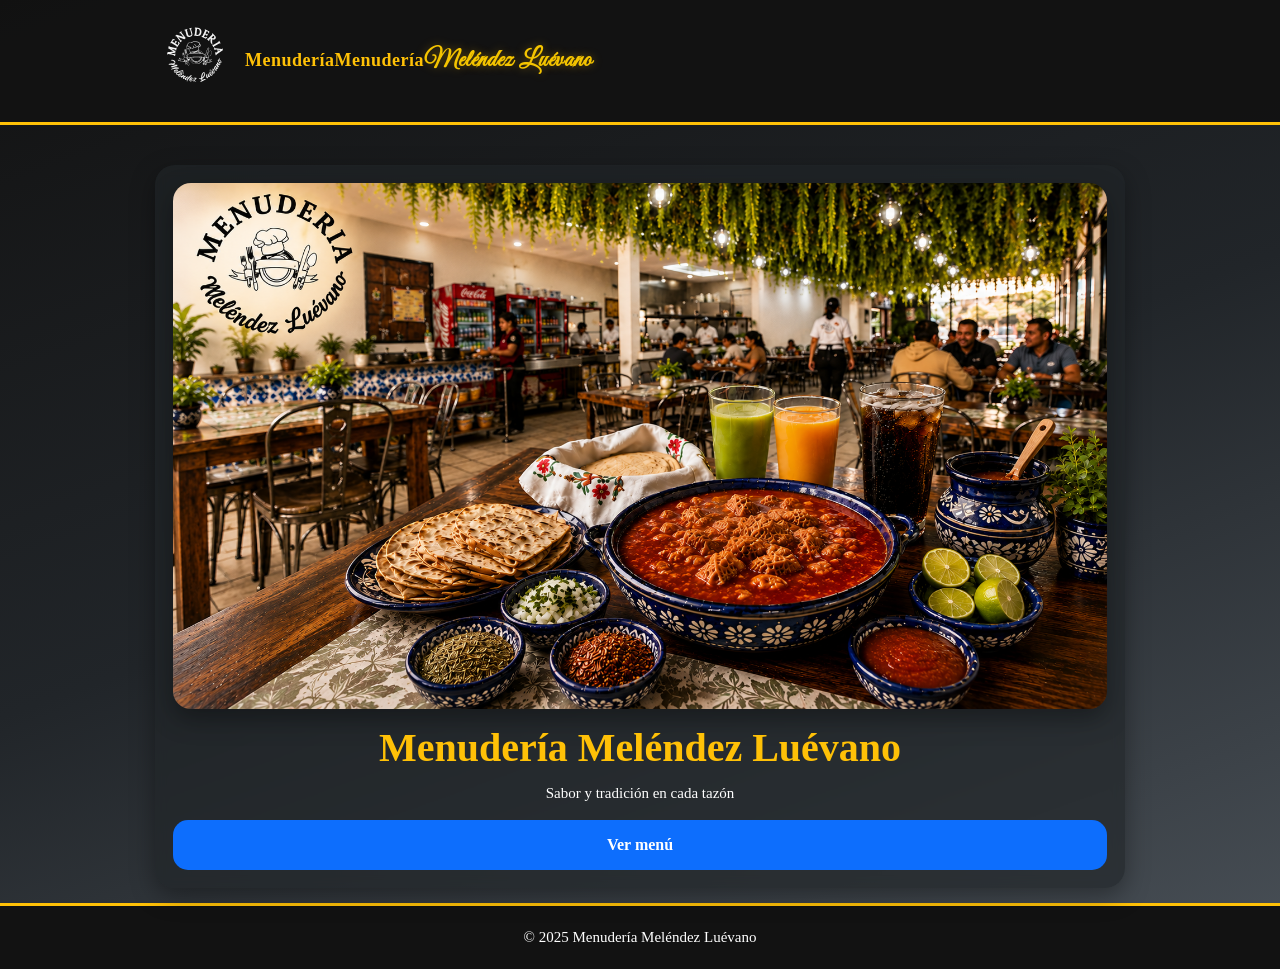
==== index.html @ fc30be2c "Modifique el tipo de letra del  ombre" ====
<!DOCTYPE html>
<html lang="es">
<head>
  <meta charset="UTF-8">
  <meta name="viewport" content="width=device-width, initial-scale=1.0">
  <title>Menudería Meléndez Luévano</title>

  <link href="https://cdn.jsdelivr.net/npm/bootstrap@5.3.3/dist/css/bootstrap.min.css" rel="stylesheet">
  <link rel="stylesheet" href="estilos/estilos.css">
  <link href="https://fonts.googleapis.com/css2?family=Great+Vibes&display=swap" rel="stylesheet">
</head>

<body>

  <nav class="navbar sticky-top">
    <div class="container menu-container">
      <a class="navbar-brand d-flex align-items-center" href="index.html">
        <img src="imaganes/logomenudoblanco.svg" class="logo-nav" alt="Logo">
        <span>Menudería</span>
        <span>Menudería</span>
        <span class="titulo-navbar-MENU">Meléndez Luévano</span>
      </a>
    </div>
  </nav>

  <main class="menu-container">
    <section class="pantalla">

     

      <img src="imaganes/BANNER1(1).png" class="hero" alt="Menudo tradicional">

      <h1 class="titulo">Menudería Meléndez Luévano</h1>

      <p>Sabor y tradición en cada tazón</p>

      <a href="menu.html" class="btn-cta">Ver menú</a>

    </section>
  </main>



  <footer class="footer">
    <p>&copy; 2025 Menudería Meléndez Luévano</p>
  </footer>

</body>
</html>
---- estilos/estilos.css ----
/* ==================================================
   CSS INICIAL - PROYECTO FINAL
   Menudería Meléndez Luévano
   ================================================== */


/* ===== 1. VARIABLES DE COLOR ===== */

:root{
  --color-blanco:#ffffff;
  --color-negro:#121212;
  --color-gris-oscuro:#212529;
  --color-gris:#6c757d;
  --color-gris-borde:#495057;
  --color-amarillo:#ffc107;
  --color-cafe:#6b3f1d;
  --color-azul-cta:#0d6efd;

  --sombra-negra:rgba(0,0,0,0.5);
  --sombra-amarilla:rgba(255,193,7,0.5);
}


/* ===== 2. RESET GENERAL ===== */

*{
  box-sizing:border-box;
  margin:0;
  padding:0;
}

html,
body{
  min-height:100%;
}

body{
  min-height:100vh;
  display:flex;
  flex-direction:column;
  font-family:'Times New Roman', Times, serif;
  background:linear-gradient(160deg, var(--color-negro), var(--color-gris-oscuro), var(--color-gris-borde));
  color:var(--color-blanco);
}


/* ===== 3. SELECTORES BASE ===== */

main{
  flex:1;
}

h1,
h2,
h3,
h4,
h5{
  color:var(--color-blanco);
  text-align:center;
  font-weight:bold;
}

p{
  color:var(--color-blanco);
  text-align:center;
  font-size:15px;
}

a{
  text-decoration:none;
}

img{
  max-width:100%;
  height:auto;
  display:block;
}

ul{
  padding:0;
}


/* ===== 4. CONTENEDORES ===== */

.menu-container{
  width:100%;
  max-width:1000px;
  margin:0 auto;
  padding:15px;
}

.pantalla{
  background:rgba(33,37,41,0.65);
  backdrop-filter:blur(6px);
  border:none;
  border-radius:20px;
  padding:18px;
  margin-top:25px;
  box-shadow:0 8px 25px rgba(0,0,0,0.35);
}


/* ===== 5. NAVBAR ===== */

.navbar{
  background:rgba(18,18,18,0.95);
  border-bottom:3px solid var(--color-amarillo);
}

.navbar .menu-container{
  padding-top:8px;
  padding-bottom:8px;
}

.navbar-brand{
  max-width:100%;
}

.navbar-brand span{
  color:var(--color-amarillo);
  font-weight:bold;
  font-size:18px;
  line-height:1.1;
  letter-spacing:0.5px;
  white-space:normal;
}

.navbar-centro{
  display:flex;
  justify-content:center;
  align-items:center;
}

.titulo-navbar,
.titulo-navbar-MENU{
  color:var(--color-amarillo);
  font-family:'Times New Roman', Times, serif;
  font-size:32px;
  font-weight:bold;
  text-align:center;
  margin:0;
  letter-spacing:1px;
  text-shadow:0 0 10px rgba(255,193,7,0.35);
}

.link-navbar{
  color:var(--color-amarillo);
  text-decoration:none;
}

.link-navbar:hover{
  color:var(--color-blanco);
}


/* ===== 6. LOGOTIPOS ===== */

.logo-nav{
  width:80px;
  height:80px;
  object-fit:contain;
  filter:brightness(0) invert(1);
  opacity:0.95;
  margin-right:10px;
}

.barra{
  height:70px;
  display:flex;
  justify-content:center;
  align-items:center;
  background:var(--color-negro);
  border:2px solid var(--color-amarillo);
  border-radius:15px;
  margin-bottom:15px;
}

.barra a{
  height:100%;
  display:flex;
  justify-content:center;
  align-items:center;
  text-decoration:none;
}

.logo-barra{
  height:58px;
  width:auto;
  object-fit:contain;
  filter:brightness(0) invert(1);
  opacity:0.95;
}

.logo-menu-link{
  display:flex;
  justify-content:center;
  align-items:center;
  margin-top:35px;
  margin-bottom:25px;
}

.logo-barra-menu{
  width:135px;
  height:135px;
  object-fit:contain;
  filter:brightness(0) invert(1);
  opacity:0.95;
}


/* ===== 7. IMÁGENES ===== */

.hero,
.imagen,
.logo-contacto{
  width:100%;
  height:auto;
  object-fit:contain;
  border-radius:18px;
  border:none;
  margin-bottom:15px;
  box-shadow:0 10px 25px rgba(0,0,0,0.35);
}

.logo-contacto{
  background:var(--color-blanco);
  padding:15px;
}


/* ===== 8. TEXTOS ===== */

.titulo{
  color:var(--color-amarillo);
  font-weight:bold;
  margin-bottom:10px;
}

.precio{
  color:var(--color-amarillo);
  font-weight:bold;
  font-size:18px;
}


/* ===== 9. MENÚ PRINCIPAL ===== */

.menu-principal{
  display:flex;
  flex-direction:column;
  align-items:center;
  justify-content:flex-start;
  gap:12px;
  padding-top:55px;
}

.opcion{
  width:100%;
  max-width:400px;
  display:block;
  background:var(--color-gris-oscuro);
  color:var(--color-blanco);
  border:2px solid var(--color-gris);
  border-radius:15px;
  padding:18px;
  margin:12px 0;
  text-align:center;
  font-size:20px;
  font-weight:bold;
  letter-spacing:0.5px;
  text-decoration:none;
  transition:all 0.3s ease;
    background:rgba(255,255,255,0.03);
  border:1px solid rgba(255,255,255,0.15);
}

.opcion:hover{
  color:var(--color-azul-cta);
  border-color:var(--color-azul-cta);
  transform:translateY(-3px);
}


/* ===== 10. BOTONES ===== */

.btn-cta{
  display:block;
  width:100%;
  background:var(--color-azul-cta);
  color:var(--color-blanco);
  border:none;
  padding:13px;
  border-radius:15px;
  font-weight:bold;
  text-align:center;
  text-decoration:none;
  margin-top:12px;
  transition:all 0.3s ease;
}

.btn-cta:hover{
  color:var(--color-azul-cta);
  background:var(--color-blanco);
}


/* ===== 11. LISTAS ===== */

.lista{
  list-style:none;
  margin-top:10px;
}

.lista li{
  color:var(--color-blanco);
  border-bottom:1px dashed var(--color-gris);
  padding:7px 0;
  text-align:center;
}


/* ===== 12. FORMULARIOS ===== */

input,
textarea,
select,
button{
  font-family:'Times New Roman', Times, serif;
  border-radius:10px;
  padding:10px;
  border:2px solid var(--color-gris);
}

input:focus,
textarea:focus,
select:focus{
  outline:none;
  border-color:var(--color-amarillo);
  box-shadow:0 0 8px var(--sombra-amarilla);
}


/* ===== 13. FOOTER ===== */

.footer{
  text-align:center;
  padding:20px;
  border-top:3px solid var(--color-amarillo);
  background:var(--color-negro);
}

.footer p{
  margin:0;
}


/* ===== 14. CLASES DE APOYO ===== */

.texto-centro{
  text-align:center;
}

.color-amarillo{
  color:var(--color-amarillo);
}

.fondo-negro{
  background:var(--color-negro);
}

.sombra{
  box-shadow:0 5px 15px rgba(0,0,0,0.4);
}


/* ===== 15. RESPONSIVE DESIGN ===== */

@media(max-width:768px){

  .menu-container{
    max-width:430px;
  }

  .navbar-brand span{
    font-size:15px;
  }

  .titulo-navbar,
  .titulo-navbar-MENU{
    font-size:24px;
    line-height:1.2;
  }

  .titulo{
    font-size:28px;
  }

  .opcion{
    font-size:18px;
  }

  .btn-cta{
    font-size:14px;
  }

}










.barra{
  background:transparent;
  margin-bottom:10px;
  display:flex;
  justify-content:center;
  align-items:center;
}


/* ===== CONTACTO ===== */

.contacto-card{
  max-width:520px;
  margin:30px auto;
  padding:28px;
}

.logo-contacto-contenedor{
  display:flex;
  justify-content:center;
  align-items:center;
  margin-bottom:20px;
}

.logo-contacto-limpio{
  width:120px;
  height:auto;
  object-fit:contain;
  filter:brightness(0) invert(1);
  opacity:0.95;
}

.texto-contacto{
  margin-bottom:25px;
  color:rgba(255,255,255,0.85);
}

.info-contacto{
  display:flex;
  flex-direction:column;
  gap:14px;
  margin-bottom:25px;
}

.item-contacto{
  display:flex;
  align-items:center;
  gap:12px;
  background:rgba(255,255,255,0.05);
  border:1px solid rgba(255,255,255,0.12);
  border-radius:15px;
  padding:14px;
  color:var(--color-blanco);
  box-shadow:0 6px 15px rgba(0,0,0,0.25);
}

.item-contacto i{
  color:var(--color-amarillo);
  font-size:22px;
}

.form-contacto{
  display:flex;
  flex-direction:column;
  gap:12px;
  margin-bottom:22px;
}

.form-contacto input,
.form-contacto textarea{
  width:100%;
  background:rgba(255,255,255,0.95);
  color:#212529;
  border:none;
  border-radius:14px;
  padding:14px;
  font-size:16px;
}

.form-contacto textarea{
  min-height:90px;
  resize:none;
}

.form-contacto button{
  background:var(--color-amarillo);
  color:var(--color-negro);
  border:none;
  border-radius:14px;
  padding:14px;
  font-weight:bold;
  font-size:16px;
}

.acciones-contacto{
  display:flex;
  flex-direction:column;
  gap:12px;
}

.btn-contacto{
  display:flex;
  align-items:center;
  justify-content:center;
  gap:10px;
  padding:15px;
  border-radius:16px;
  font-weight:bold;
  text-decoration:none;
  transition:all 0.3s ease;
}

.btn-mapa{
  background:var(--color-amarillo);
  color:var(--color-negro);
}

.btn-whatsapp{
  background:#25D366;
  color:white;
}

.btn-regresar{
  background:var(--color-cafe);
  color:white;
}

.btn-contacto:hover{
  transform:translateY(-3px);
  filter:brightness(1.1);
  color:white;
}


.complementoaguacate{
    width:fit-content;
    margin:20px auto;
    padding:15px 25px;
    background:rgba(18,18,18,0.9);
    border:2px solid var(--color-amarillo);
    border-radius:15px;
    text-align:center;
    box-shadow:0 0 12px rgba(255,193,7,0.25);
}

.complementoaguacate p{
    margin:0;
    color:white;
    font-size:18px;
    font-weight:bold;
}

.complementoaguacate span{
    display:block;
    margin-top:6px;
    color:var(--color-amarillo);
    font-size:14px;
    font-style:italic;
}
span.titulo-navbar-MENU {
  font-family: 'Great Vibes', cursive;
  color: #f4c400;
  font-size: 25px;
  letter-spacing: 1px;
}
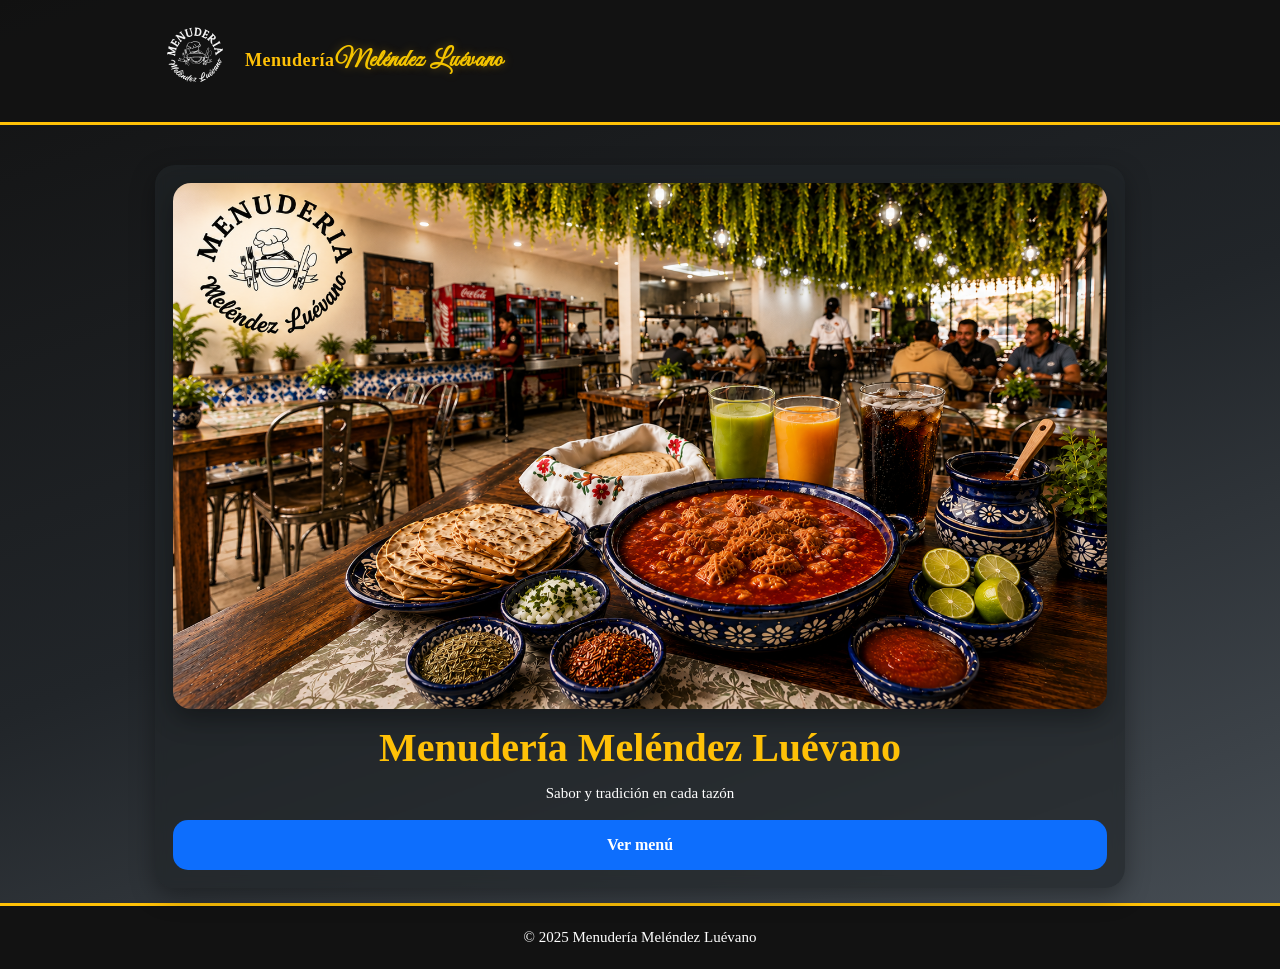
==== commit 86ed4f33: "quite un nombre repetido" ====
--- a/index.html
+++ b/index.html
@@ -16,7 +16,6 @@
     <div class="container menu-container">
       <a class="navbar-brand d-flex align-items-center" href="index.html">
         <img src="imaganes/logomenudoblanco.svg" class="logo-nav" alt="Logo">
-        <span>Menudería</span>
         <span>Menudería</span>
         <span class="titulo-navbar-MENU">Meléndez Luévano</span>
       </a>
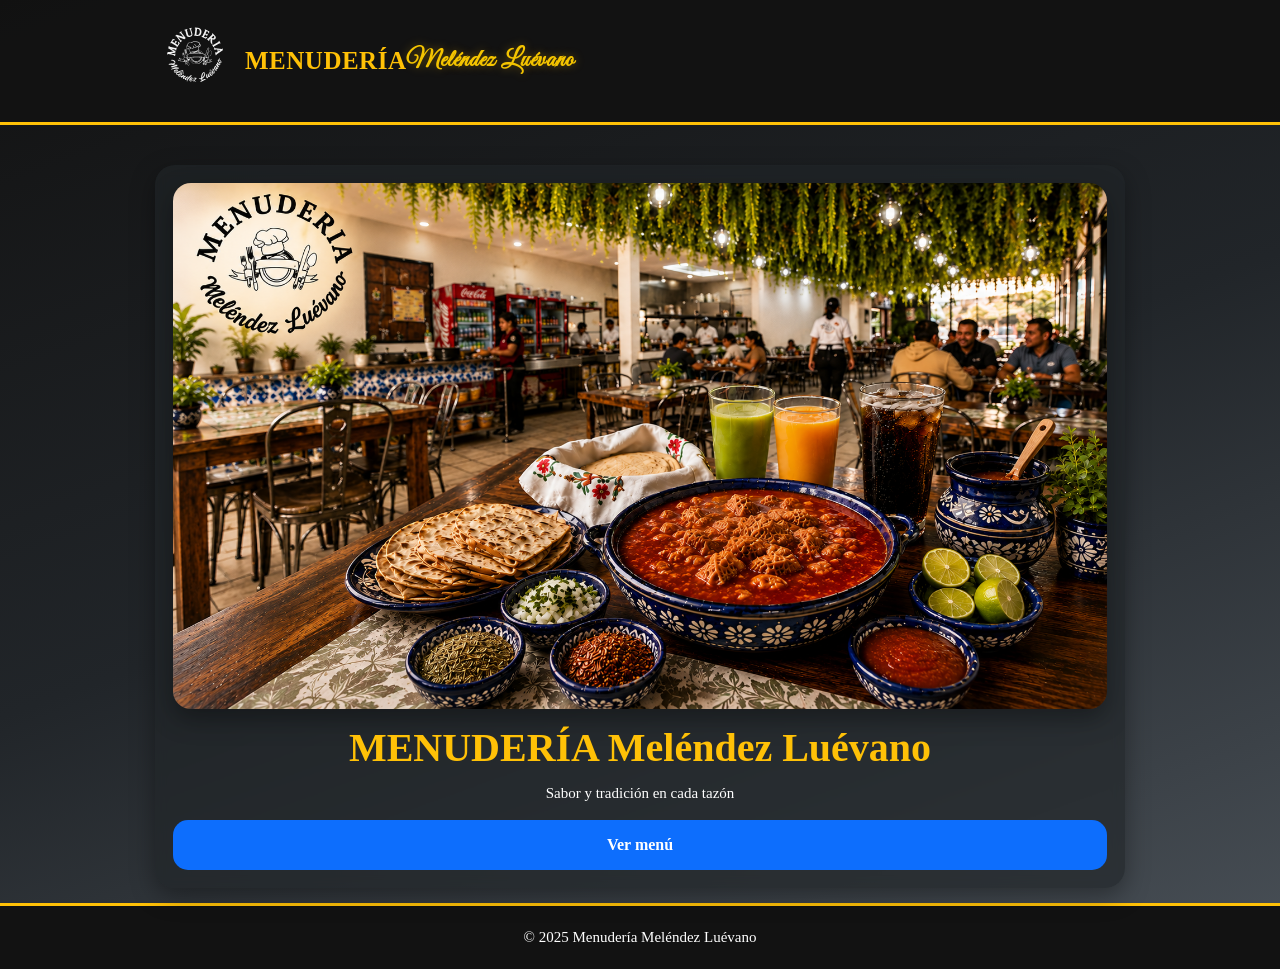
==== commit 254ace1f: "Se modifico el nombre" ====
--- a/index.html
+++ b/index.html
@@ -3,11 +3,12 @@
 <head>
   <meta charset="UTF-8">
   <meta name="viewport" content="width=device-width, initial-scale=1.0">
-  <title>Menudería Meléndez Luévano</title>
+  <title>MENUDERÍA Meléndez Luévano</title>
 
   <link href="https://cdn.jsdelivr.net/npm/bootstrap@5.3.3/dist/css/bootstrap.min.css" rel="stylesheet">
   <link rel="stylesheet" href="estilos/estilos.css">
   <link href="https://fonts.googleapis.com/css2?family=Great+Vibes&display=swap" rel="stylesheet">
+  
 </head>
 
 <body>
@@ -16,7 +17,7 @@
     <div class="container menu-container">
       <a class="navbar-brand d-flex align-items-center" href="index.html">
         <img src="imaganes/logomenudoblanco.svg" class="logo-nav" alt="Logo">
-        <span>Menudería</span>
+        <span>MENUDERÍA</span>
         <span class="titulo-navbar-MENU">Meléndez Luévano</span>
       </a>
     </div>
@@ -29,7 +30,7 @@
 
       <img src="imaganes/BANNER1(1).png" class="hero" alt="Menudo tradicional">
 
-      <h1 class="titulo">Menudería Meléndez Luévano</h1>
+      <h1 class="titulo">MENUDERÍA Meléndez Luévano</h1>
 
       <p>Sabor y tradición en cada tazón</p>
 
--- a/estilos/estilos.css
+++ b/estilos/estilos.css
@@ -120,10 +120,18 @@
 .navbar-brand span{
   color:var(--color-amarillo);
   font-weight:bold;
-  font-size:18px;
+  font-size:25px;
   line-height:1.1;
   letter-spacing:0.5px;
   white-space:normal;
+
+}
+
+span.titulo-navbar-MENU {
+  font-family: 'Great Vibes', cursive;
+  color: #f4c400;
+  font-size: 25px;
+  letter-spacing: 1px;
 }
 
 .navbar-centro{
@@ -405,16 +413,6 @@
   }
 
 }
-
-
-
-
-
-
-
-
-
-
 .barra{
   background:transparent;
   margin-bottom:10px;
@@ -573,10 +571,5 @@
     color:var(--color-amarillo);
     font-size:14px;
     font-style:italic;
-}
-span.titulo-navbar-MENU {
-  font-family: 'Great Vibes', cursive;
-  color: #f4c400;
-  font-size: 25px;
-  letter-spacing: 1px;
+
 }
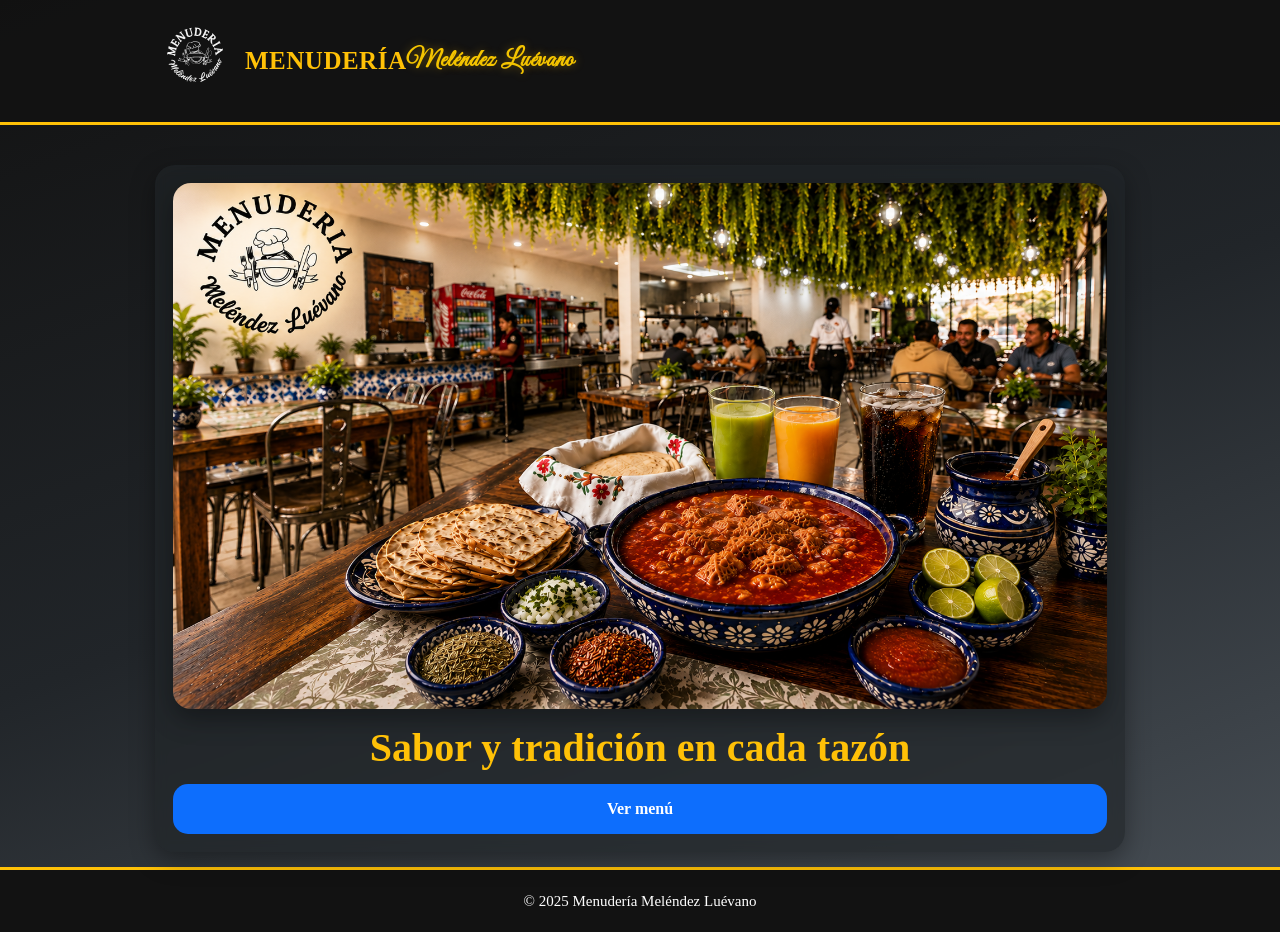
==== commit 2f54ef9b: "quite el nombre repetido" ====
--- a/index.html
+++ b/index.html
@@ -30,9 +30,9 @@
 
       <img src="imaganes/BANNER1(1).png" class="hero" alt="Menudo tradicional">
 
-      <h1 class="titulo">MENUDERÍA Meléndez Luévano</h1>
+      <h1 class="titulo">Sabor y tradición en cada tazón</h1>
 
-      <p>Sabor y tradición en cada tazón</p>
+     
 
       <a href="menu.html" class="btn-cta">Ver menú</a>
 
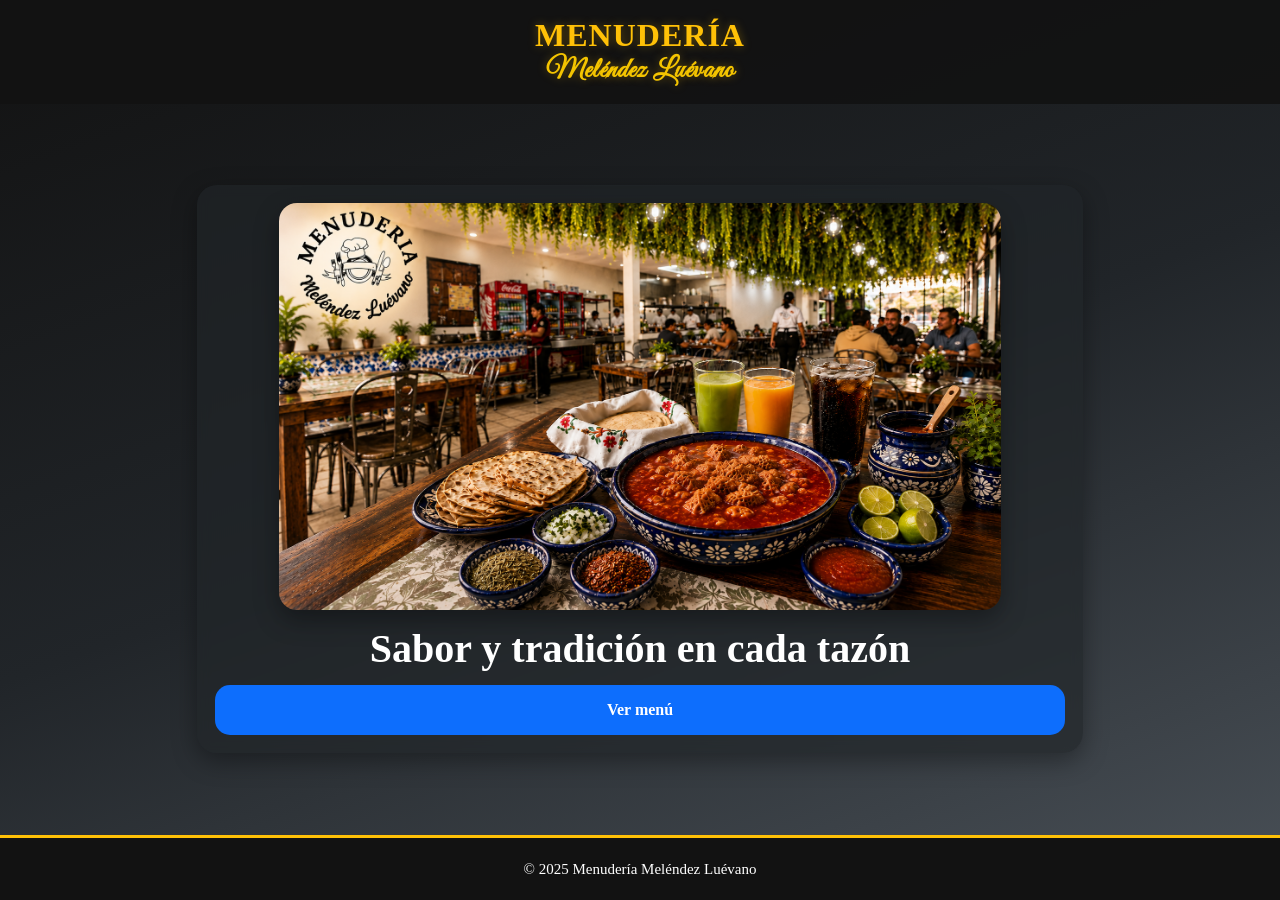
==== commit 6fb700cc: "Se modifico el index" ====
--- a/index.html
+++ b/index.html
@@ -13,31 +13,41 @@
 
 <body>
 
-  <nav class="navbar sticky-top">
-    <div class="container menu-container">
-      <a class="navbar-brand d-flex align-items-center" href="index.html">
-        <img src="imaganes/logomenudoblanco.svg" class="logo-nav" alt="Logo">
-        <span>MENUDERÍA</span>
-        <span class="titulo-navbar-MENU">Meléndez Luévano</span>
+<nav class="navbar sticky-top">
+  <div class="container menu-container navbar-centro">
+
+    <h2 class="titulo-navbar-MENU">
+      <a href="index.html" class="link-navbar">
+        MENUDERÍA
       </a>
-    </div>
-  </nav>
+      <span class="nombre-logo">
+        Meléndez Luévano
+      </span>
+    </h2>
+
+  </div>
+</nav>
 
   <main class="menu-container">
-    <section class="pantalla">
 
-     
+  <section class="pantalla">
 
-      <img src="imaganes/BANNER1(1).png" class="hero" alt="Menudo tradicional">
+    <img src="imaganes/BANNER1(1).png"
+         class="hero"
+         alt="Menudo tradicional">
 
-      <h1 class="titulo">Sabor y tradición en cada tazón</h1>
+    <h1 class="tituloey">
+      Sabor y tradición en cada tazón
+    </h1>
 
-     
 
-      <a href="menu.html" class="btn-cta">Ver menú</a>
+    <a href="menu.html" class="btn-cta">
+      Ver menú
+    </a>
 
-    </section>
-  </main>
+  </section>
+
+</main>
 
 
 
--- a/estilos/estilos.css
+++ b/estilos/estilos.css
@@ -34,14 +34,7 @@
   min-height:100%;
 }
 
-body{
-  min-height:100vh;
-  display:flex;
-  flex-direction:column;
-  font-family:'Times New Roman', Times, serif;
-  background:linear-gradient(160deg, var(--color-negro), var(--color-gris-oscuro), var(--color-gris-borde));
-  color:var(--color-blanco);
-}
+
 
 
 /* ===== 3. SELECTORES BASE ===== */
@@ -105,7 +98,7 @@
 
 .navbar{
   background:rgba(18,18,18,0.95);
-  border-bottom:3px solid var(--color-amarillo);
+  border-bottom:none;
 }
 
 .navbar .menu-container{
@@ -222,19 +215,20 @@
 .hero,
 .imagen,
 .logo-contacto{
-  width:100%;
+  width:85%;          /* antes 100% */
+  max-width:850px;    /* limita el tamaño en pantallas grandes */
   height:auto;
   object-fit:contain;
+
   border-radius:18px;
   border:none;
-  margin-bottom:15px;
+
+  margin:0 auto 15px; /* centra la imagen */
+
   box-shadow:0 10px 25px rgba(0,0,0,0.35);
 }
 
-.logo-contacto{
-  background:var(--color-blanco);
-  padding:15px;
-}
+
 
 
 /* ===== 8. TEXTOS ===== */
@@ -413,6 +407,16 @@
   }
 
 }
+
+
+
+
+
+
+
+
+
+
 .barra{
   background:transparent;
   margin-bottom:10px;
@@ -526,8 +530,27 @@
 }
 
 .btn-mapa{
-  background:var(--color-amarillo);
-  color:var(--color-negro);
+  display:block;
+  width:100%;
+
+  background:var(--color-azul-cta);
+  color:var(--color-blanco);
+
+  border:none;
+  padding:13px;
+
+  border-radius:15px;
+
+  font-weight:bold;
+  text-align:center;
+  text-decoration:none;
+
+  transition:all 0.3s ease;
+}
+
+.btn-mapa:hover{
+  background:var(--color-blanco);
+  color:var(--color-azul-cta);
 }
 
 .btn-whatsapp{
@@ -572,4 +595,591 @@
     font-size:14px;
     font-style:italic;
 
+}
+
+
+.navbar-centro{
+  display:flex;
+  justify-content:center;
+  align-items:center;
+}
+
+.titulo-navbar-MENU{
+  width:100%;
+  text-align:center;
+  margin:0;
+}
+
+.nombre-logo{
+  font-family:'Great Vibes', cursive;
+  color:#f4c400;
+  font-size:28px;
+  display:block;
+}
+
+.menu-principal{
+  display:flex;
+  flex-direction:column;
+  align-items:center;
+  justify-content:center;
+  gap:20px;
+  padding-top:40px;
+}
+
+.opcion{
+  width:90%;
+  max-width:420px;
+
+  display:flex;
+  justify-content:center;
+  align-items:center;
+
+  text-align:center;
+
+  background:rgba(255,255,255,0.03);
+  border:1px solid rgba(255,255,255,0.15);
+  border-radius:15px;
+
+  padding:20px;
+  font-size:20px;
+  font-weight:bold;
+}
+
+
+/* ===== HERO DE FONDO ===== */
+
+.hero-fondo{
+    width:100%;
+    max-width:1000px;
+    height:220px;
+
+    margin:0 auto;
+
+    overflow:hidden;
+    position:relative;
+}
+
+.hero-fondo img{
+    width:100%;
+    height:100%;
+
+    object-fit:cover;
+
+    opacity:0.25;
+
+    filter:
+        brightness(0.8)
+        blur(1px);
+
+    display:block;
+}
+
+/* degradado para fusionar con el fondo */
+
+.hero-fondo::after{
+    content:"";
+
+    position:absolute;
+    inset:0;
+
+    background:
+    linear-gradient(
+        to bottom,
+        rgba(18,18,18,0.2),
+        rgba(18,18,18,0.85)
+    );
+}
+
+.menu-principal{
+    display:flex;
+    flex-direction:column;
+    align-items:center;
+
+    gap:20px;
+
+    margin-top:-60px;
+
+    position:relative;
+    z-index:2;
+}
+
+body{
+  min-height:100vh;
+  display:flex;
+  flex-direction:column;
+  font-family:'Times New Roman', Times, serif;
+}
+ 
+
+body{
+  min-height:100vh;
+  display:flex;
+  flex-direction:column;
+  font-family:'Times New Roman', Times, serif;
+
+  background:linear-gradient(
+    160deg,
+    var(--color-negro),
+    var(--color-gris-oscuro),
+    var(--color-gris-borde)
+  );
+
+  color:white;
+}
+
+/* ===== SOLO MENU PRINCIPAL ===== */
+
+.pagina-menu{
+  position:relative;
+
+  background:linear-gradient(
+      160deg,
+      #121212,
+      #1b1b1b,
+      #252525
+  );
+}
+
+.pagina-menu{
+  position:relative;
+
+  background:linear-gradient(
+      160deg,
+      #121212,
+      #1b1b1b,
+      #252525
+  );
+}
+
+.pagina-menu::before{
+    content:"";
+
+    position:fixed;
+    inset:0;
+
+    background-image:url("Logo-blanco.png");
+    
+    background-position:center center;
+
+    background-size:75%;
+
+    opacity:0.08;
+
+    pointer-events:none;
+
+    z-index:-1;
+}
+
+/* ===== SOLO MENU PRINCIPAL ===== */
+
+.pagina-menu{
+    position:relative;
+
+    background:linear-gradient(
+        160deg,
+        #121212,
+        #1b1b1b,
+        #252525
+    );
+
+    overflow-x:hidden;
+}
+
+.pagina-menu::before{
+    content:"";
+    position:fixed;
+    inset:0;
+
+    background-image:url("Logo-blanco.png");
+    background-repeat:no-repeat;
+    background-position:center;
+    background-size:70%;
+
+    opacity:.07;
+
+    pointer-events:none;
+    z-index:-1;
+}
+
+@media(max-width:768px){
+
+    .pagina-menu::before{
+        background-size:95%;
+        opacity:.05;
+    }
+
+}
+
+body{
+  min-height:100vh;
+  display:flex;
+  flex-direction:column;
+  font-family:'Times New Roman', Times, serif;
+
+  background:linear-gradient(
+    160deg,
+    var(--color-negro),
+    var(--color-gris-oscuro),
+    var(--color-gris-borde)
+  );
+
+  color:white;
+}
+
+
+
+
+
+
+
+
+/* ===== ESTILO MENU RESTAURANTE ===== */
+
+.item-menu{
+    width:85%;
+    max-width:500px;
+
+    margin:8px auto;
+
+    padding:10px 0;
+
+    display:flex;
+    justify-content:space-between;
+    align-items:center;
+
+    border-bottom:1px dashed rgba(255,255,255,0.25);
+
+    color:white;
+    font-size:17px;
+}
+
+.precio-menu{
+    color:var(--color-amarillo);
+    font-weight:bold;
+    font-size:19px;
+}
+
+.titulo{
+    margin-top:28px;
+    margin-bottom:14px;
+}
+
+.item-menu span:first-child{
+    text-align:left;
+    max-width:75%;
+}
+
+/* ===== FORMATO MENU RESTAURANTE ===== */
+
+.item-menu{
+    width:85%;
+    max-width:500px;
+
+    margin:8px auto;
+    padding:10px 0;
+
+    display:flex;
+    justify-content:space-between;
+    align-items:center;
+
+    border-bottom:1px dashed rgba(255,255,255,.20);
+
+    color:white;
+    font-size:17px;
+}
+
+.precio-menu{
+    color:var(--color-amarillo);
+    font-size:20px;
+    font-weight:bold;
+}
+
+.descripcion-menu{
+    justify-content:center;
+    text-align:center;
+    border:none;
+    opacity:.9;
+}
+
+.guisados-card{
+    width:90%;
+    max-width:520px;
+
+    margin:30px auto 10px;
+    padding:20px;
+
+    background:rgba(255,255,255,.04);
+    border:1px solid rgba(255,255,255,.12);
+    border-radius:18px;
+
+    box-shadow:0 8px 20px rgba(0,0,0,.25);
+}
+
+.guisados-card h4{
+    color:var(--color-amarillo);
+    text-align:center;
+    margin-bottom:15px;
+}
+
+.guisados-grid{
+    display:grid;
+    grid-template-columns:1fr 1fr;
+    gap:10px;
+}
+
+.guisados-grid span{
+    color:white;
+    font-size:15px;
+}
+
+@media(max-width:768px){
+
+    .guisados-grid{
+        grid-template-columns:1fr;
+    }
+
+}
+
+.item-menu{
+    width:85%;
+    max-width:500px;
+    margin:8px auto;
+    padding:10px 0;
+    display:flex;
+    justify-content:space-between;
+    align-items:center;
+    border-bottom:1px dashed rgba(255,255,255,.20);
+    color:white;
+    font-size:17px;
+}
+
+.precio-menu{
+    color:var(--color-amarillo);
+    font-size:20px;
+    font-weight:bold;
+}
+
+@media (max-width:768px){
+
+  main{
+    display:flex;
+    justify-content:center;
+  }
+
+  .menu-container{
+    display:flex;
+    justify-content:center;
+  }
+
+  .pantalla{
+    width:100%;
+    max-width:400px;
+    margin:20px auto;
+  }
+
+}
+
+@media (max-width:768px){
+
+  main{
+    display:flex;
+    justify-content:center;
+  }
+
+  .menu-container{
+    display:flex;
+    justify-content:center;
+  }
+
+  .pantalla{
+    width:100%;
+    max-width:400px;
+    margin:20px auto;
+
+    display:flex;
+    flex-direction:column;
+    align-items:center;
+  }
+
+}
+
+body{
+    min-height:100vh;
+    display:flex;
+    flex-direction:column;
+
+    font-family:'Times New Roman', Times, serif;
+
+    background:linear-gradient(
+      160deg,
+      var(--color-negro),
+      var(--color-gris-oscuro),
+      var(--color-gris-borde)
+    );
+
+    color:white;
+}
+
+main{
+    flex:1;
+
+    display:flex;
+    justify-content:center;
+    align-items:center;
+}
+
+.pantalla{
+    margin:15px auto;
+}
+
+@media (max-width:768px){
+
+    .pantalla{
+        padding:15px;
+        margin:10px auto;
+    }
+
+    .imagen{
+        width:75%;
+        margin-bottom:10px;
+    }
+
+    .titulo{
+        margin-bottom:8px;
+    }
+
+    .item-menu{
+        margin:4px auto;
+        padding:7px 0;
+    }
+
+    .footer{
+        padding:12px;
+    }
+
+}
+
+
+/* ===== BOTÓN REGRESAR ===== */
+
+.pantalla{
+    position:relative;
+}
+
+.btn-back{
+    position:absolute;
+    top:15px;
+    left:15px;
+
+    width:42px;
+    height:42px;
+
+    display:flex;
+    justify-content:center;
+    align-items:center;
+
+    background:rgba(255,255,255,0.08);
+    backdrop-filter:blur(8px);
+
+    border:1px solid rgba(255,255,255,0.15);
+    border-radius:50%;
+
+    color:var(--color-amarillo);
+    font-size:24px;
+    font-weight:bold;
+
+    text-decoration:none;
+
+    transition:all .25s ease;
+}
+
+.btn-back:hover{
+    background:rgba(255,255,255,0.15);
+    transform:scale(1.08);
+    color:white;
+}
+
+.info-contacto{
+    display:flex;
+    flex-direction:column;
+    gap:14px;
+    margin-bottom:25px;
+}
+
+.item-contacto{
+    display:flex;
+    align-items:center;
+    gap:12px;
+    background:rgba(255,255,255,0.05);
+    border:1px solid rgba(255,255,255,0.12);
+    border-radius:15px;
+    padding:14px;
+}
+
+/* ===== CONTACTO ESTILO MENÚ ===== */
+
+.contacto-card{
+    max-width:650px;
+}
+
+.logo-contacto-limpio{
+    width:100px;
+    margin:0 auto 15px;
+    display:block;
+    filter:brightness(0) invert(1);
+}
+
+.acciones-contacto{
+    margin-top:30px;
+    display:flex;
+    flex-direction:column;
+    gap:12px;
+}
+
+.btn-contacto{
+    border-radius:15px;
+    padding:14px;
+    font-weight:bold;
+    text-decoration:none;
+    transition:.25s;
+}
+
+.btn-contacto:hover{
+    transform:translateY(-2px);
+}
+
+/* ===== CONTACTO ESCRITORIO ===== */
+
+@media (min-width: 769px){
+
+    .contacto-card{
+        max-width:850px;
+        padding:35px;
+    }
+
+    .logo-contacto-limpio{
+        width:120px;
+        margin:0 auto 25px;
+    }
+
+    .item-menu{
+        max-width:600px;
+        margin:10px auto;
+    }
+
+    .acciones-contacto{
+        flex-direction:row;
+        justify-content:center;
+        gap:20px;
+        margin-top:30px;
+    }
+
+    .btn-contacto{
+        width:220px;
+    }
+
+}
+
+.tituloey{
+  color:var(--color-blanco);
 }
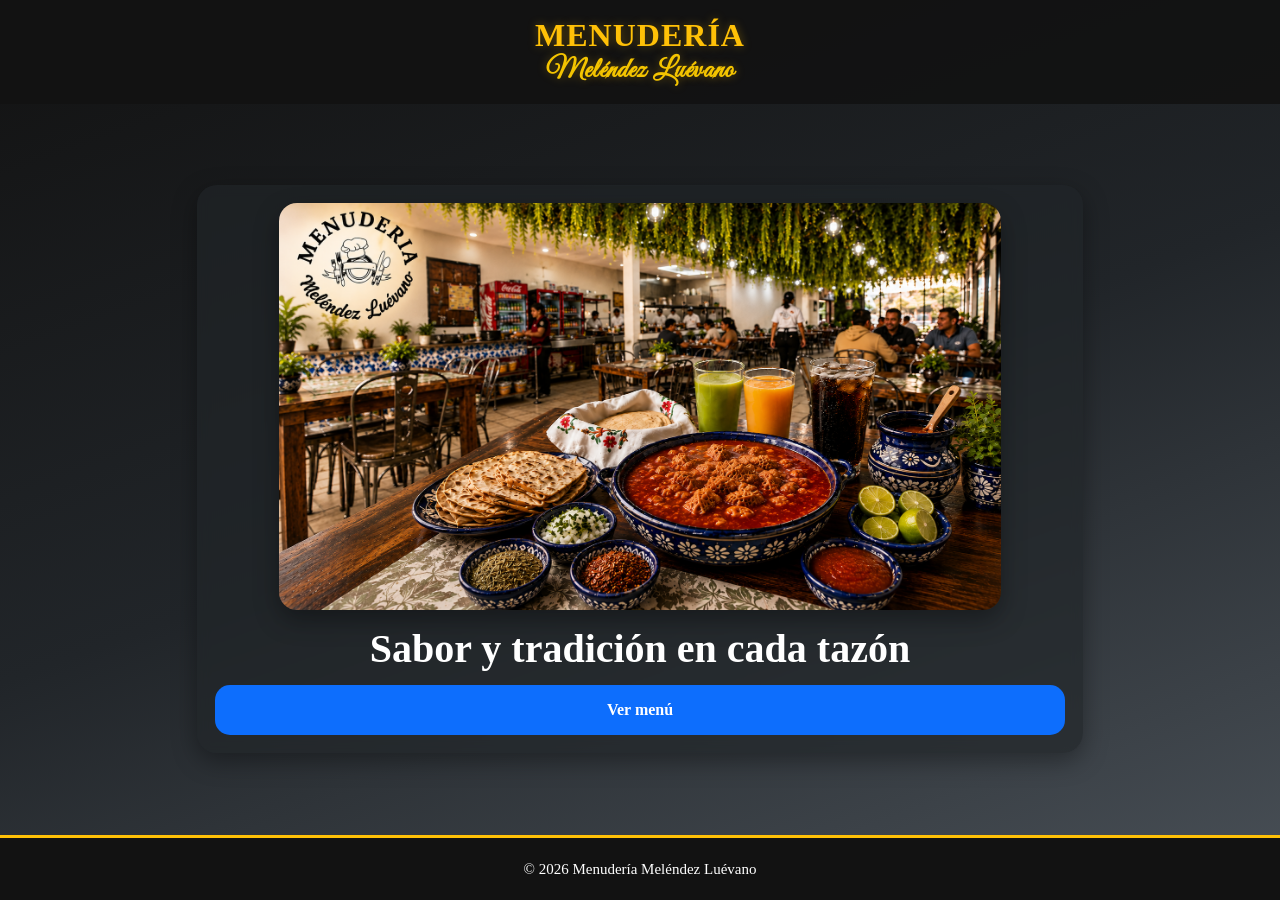
==== commit 0023ac30: "Camcie la fecha del footer" ====
--- a/index.html
+++ b/index.html
@@ -52,7 +52,7 @@
 
 
   <footer class="footer">
-    <p>&copy; 2025 Menudería Meléndez Luévano</p>
+    <p>&copy; 2026 Menudería Meléndez Luévano</p>
   </footer>
 
 </body>
